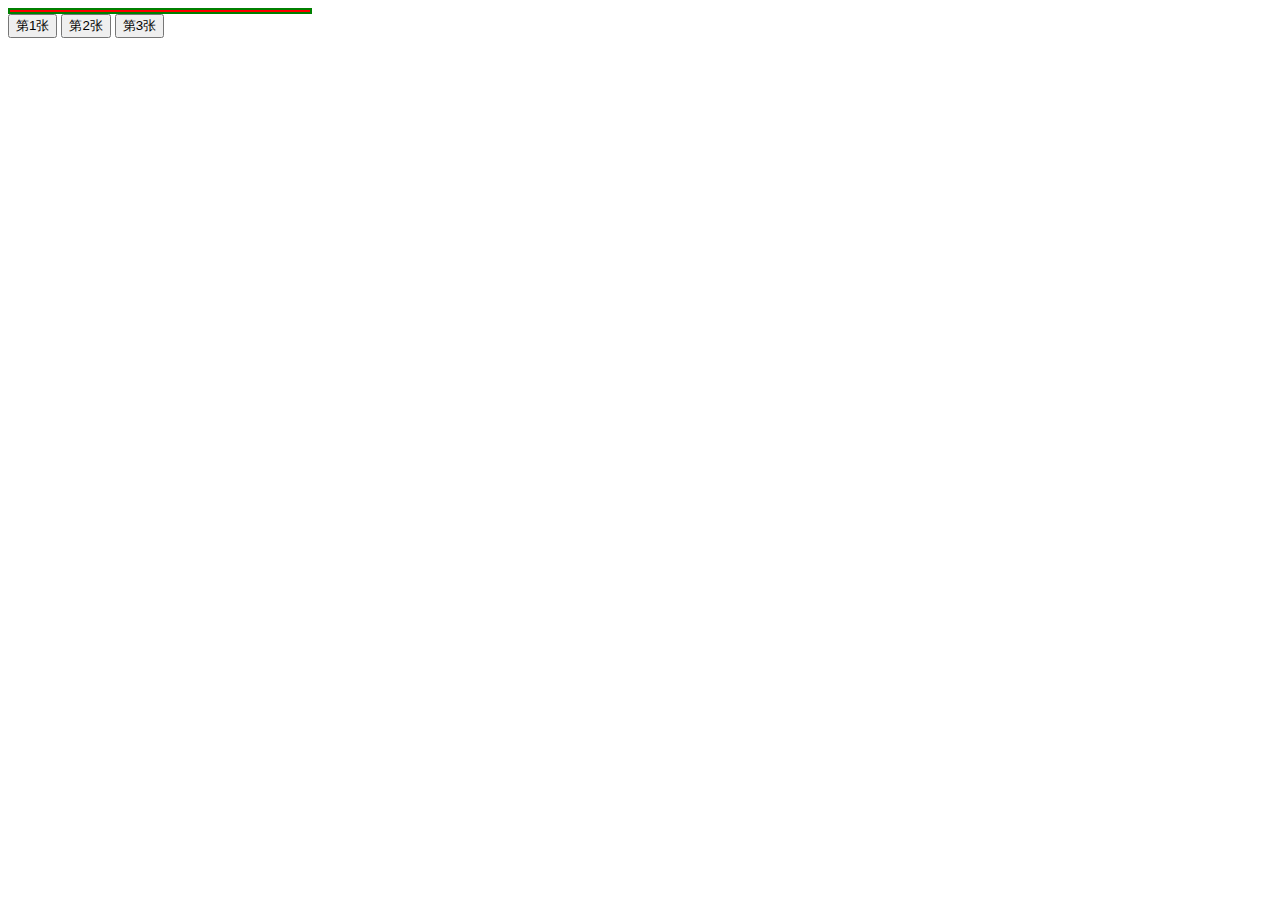
==== carousel-demo/index.html @ 91165f9e "初稿" ====
<!DOCTYPE html>
<html lang="en">

<head>
    <meta charset="UTF-8">
    <meta name="viewport" content="width=device-width, initial-scale=1.0">
    <link rel="stylesheet" href="./css/style.css">
    <script src="https://cdnjs.cloudflare.com/ajax/libs/jquery/3.7.1/jquery.min.js"></script>
    <script>
        window.$ = jQuery
        $(p1).on('click', function () {
            $(images).css({
                transform: 'translateX(0)'
            })
        })
        $(p2).on('click', function () {
            $(images).css({
                transform: 'translateX(-300px)'
            })
        })
        $(p3).on('click', function () {
            $(images).css({
                transform: 'translateX(-600px)'
            })
        })
    </script>
    <title>Document</title>
</head>

<body>
    <div class="window">
        <div class="images" id="images">
            <img src="https://c.wallhere.com/photos/d9/01/digital_art_illustration_artwork_animation_field_outdoors_nature_landscape-2304566.jpg!s2"
                width=300p alt="">
            <img src="https://c.wallhere.com/photos/e1/94/Kokuriko_zaka_kara_animated_movies_anime_animation_film_stills_Studio_Ghibli_Moon_trees-2240044.jpg!s2"
                width=300p alt="">
            <img src="https://c.wallhere.com/photos/a8/63/Cars_movie_movies_animated_movies_animation_film_stills_Disney_Pixar_Pixar_Animation_Studios_CGI-2244958.jpg!s2"
                width=300p alt="">
        </div>
    </div>
    <button id="p1">第1张</button>
    <button id="p2">第2张</button>
    <button id="p3">第3张</button>
</body>

</html>
---- carousel-demo/css/style.css ----
.images{
    display: flex;
    align-items: flex-start;
    border: 1px solid red;
}
.images > img{
}
.window{
    border: 2px solid green;
    width: 300px;
    overflow: hidden;
}
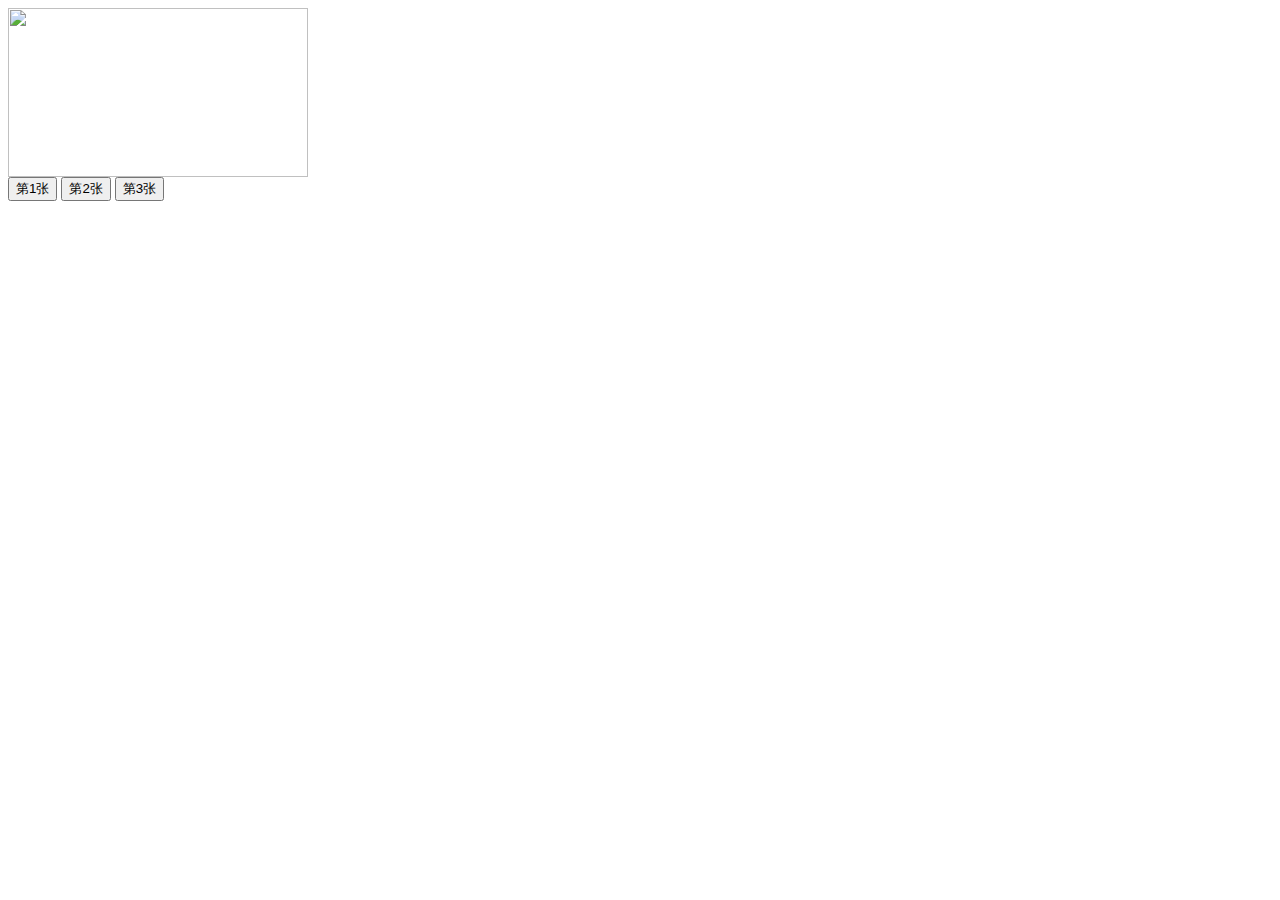
==== commit 70c80774: "手动轮播" ====
--- a/carousel-demo/index.html
+++ b/carousel-demo/index.html
@@ -6,13 +6,30 @@
     <meta name="viewport" content="width=device-width, initial-scale=1.0">
     <link rel="stylesheet" href="./css/style.css">
     <script src="https://cdnjs.cloudflare.com/ajax/libs/jquery/3.7.1/jquery.min.js"></script>
+    <title>Document</title>
+</head>
+
+<body>
+    <div class="window">
+        <div class="images" id="images">
+            <img src="https://c.wallhere.com/photos/d9/01/digital_art_illustration_artwork_animation_field_outdoors_nature_landscape-2304566.jpg!s2"
+                width=300 height=169 alt="">
+            <img src="https://c.wallhere.com/photos/e1/94/Kokuriko_zaka_kara_animated_movies_anime_animation_film_stills_Studio_Ghibli_Moon_trees-2240044.jpg!s2"
+                width=300 height=169 alt="">
+            <img src="https://c.wallhere.com/photos/a8/63/Cars_movie_movies_animated_movies_animation_film_stills_Disney_Pixar_Pixar_Animation_Studios_CGI-2244958.jpg!s2"
+                width=300 height=169 alt="">
+        </div>
+    </div>
+    <button id="p1">第1张</button>
+    <button id="p2">第2张</button>
+    <button id="p3">第3张</button>
     <script>
         window.$ = jQuery
-        $(p1).on('click', function () {
+        $(p1).on('click', function (x) {   //x里面有关于这个事件的所有信息
             $(images).css({
                 transform: 'translateX(0)'
             })
-        })
+        }) //封装p1得到一个新对象，该对象提供API：on，on接受事件名(click)，事件被触发后要执行的函数function(){}两个参数
         $(p2).on('click', function () {
             $(images).css({
                 transform: 'translateX(-300px)'
@@ -23,24 +40,8 @@
                 transform: 'translateX(-600px)'
             })
         })
+
     </script>
-    <title>Document</title>
-</head>
-
-<body>
-    <div class="window">
-        <div class="images" id="images">
-            <img src="https://c.wallhere.com/photos/d9/01/digital_art_illustration_artwork_animation_field_outdoors_nature_landscape-2304566.jpg!s2"
-                width=300p alt="">
-            <img src="https://c.wallhere.com/photos/e1/94/Kokuriko_zaka_kara_animated_movies_anime_animation_film_stills_Studio_Ghibli_Moon_trees-2240044.jpg!s2"
-                width=300p alt="">
-            <img src="https://c.wallhere.com/photos/a8/63/Cars_movie_movies_animated_movies_animation_film_stills_Disney_Pixar_Pixar_Animation_Studios_CGI-2244958.jpg!s2"
-                width=300p alt="">
-        </div>
-    </div>
-    <button id="p1">第1张</button>
-    <button id="p2">第2张</button>
-    <button id="p3">第3张</button>
 </body>
 
 </html>--- a/carousel-demo/css/style.css
+++ b/carousel-demo/css/style.css
@@ -1,12 +1,12 @@
 .images{
     display: flex;
     align-items: flex-start;
-    border: 1px solid red;
+    transition: transform 0.5s;
 }
 .images > img{
+
 }
 .window{
-    border: 2px solid green;
     width: 300px;
     overflow: hidden;
 }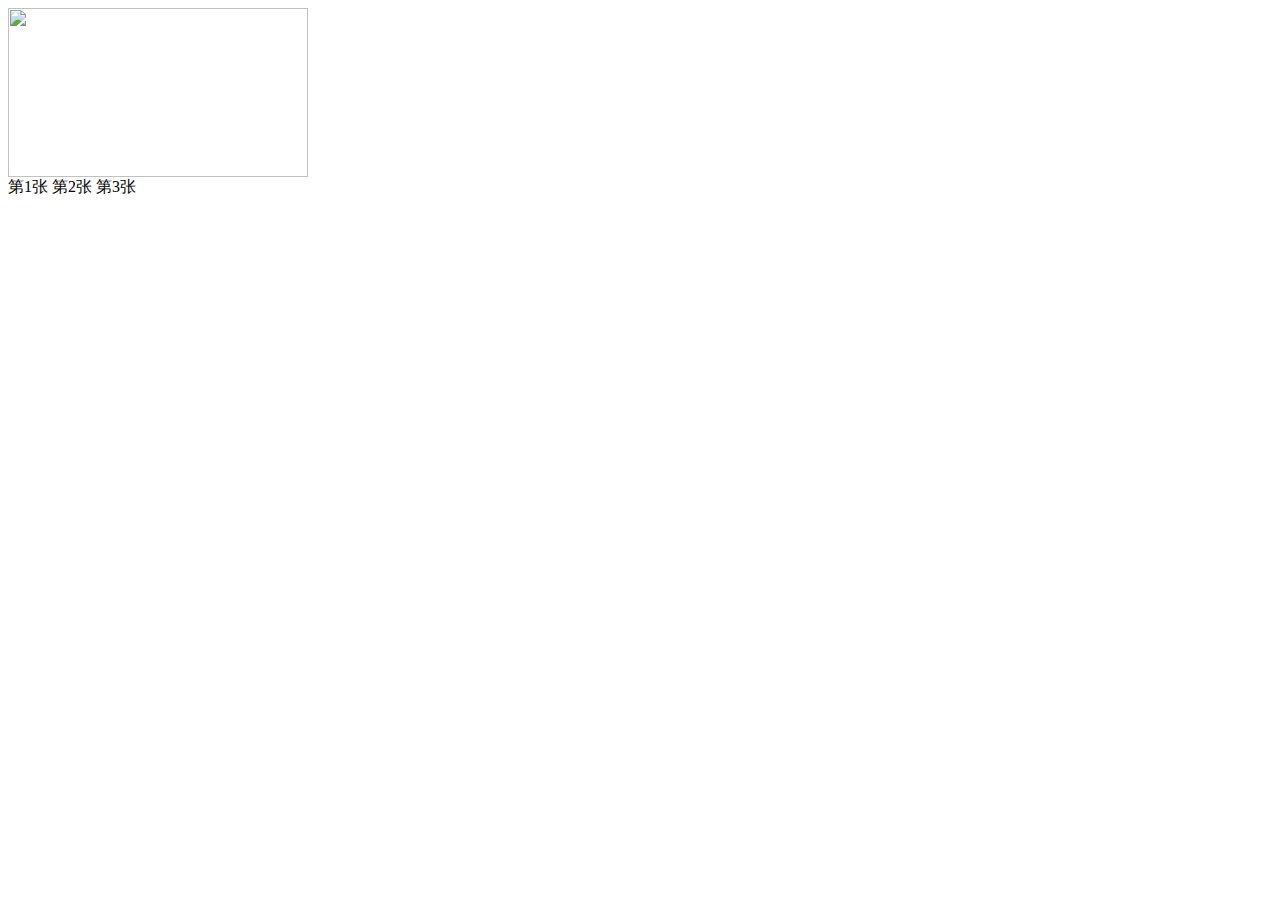
==== commit 7960a2c3: "自动轮播" ====
--- a/carousel-demo/index.html
+++ b/carousel-demo/index.html
@@ -20,27 +20,33 @@
                 width=300 height=169 alt="">
         </div>
     </div>
-    <button id="p1">第1张</button>
-    <button id="p2">第2张</button>
-    <button id="p3">第3张</button>
+    <span id="buttons">
+        <span>第1张</span>
+        <span>第2张</span>
+        <span>第3张</span>
+    </span>
     <script>
         window.$ = jQuery
-        $(p1).on('click', function (x) {   //x里面有关于这个事件的所有信息
-            $(images).css({
-                transform: 'translateX(0)'
+        var allButtons = $('#buttons > span')  //allButtons是DOM对象
+
+        for (let i = 0; i < allButtons.length; i++) {
+            $(allButtons[i]).on('click', function (x) {
+                //console.log(x.currentTarget)    获取到的不是用户点击的按钮，而是监听的按钮
+                var index = $(x.currentTarget).index() //获取$(x.currentTarget)在父节点中的位置并返回
+                var n = index * -300
+                $('#images').css({
+                    transform: 'translate(' + n + 'px)'
+                })
             })
-        }) //封装p1得到一个新对象，该对象提供API：on，on接受事件名(click)，事件被触发后要执行的函数function(){}两个参数
-        $(p2).on('click', function () {
-            $(images).css({
-                transform: 'translateX(-300px)'
-            })
-        })
-        $(p3).on('click', function () {
-            $(images).css({
-                transform: 'translateX(-600px)'
-            })
-        })
+        }
+        //自动轮播
+        var n = 0
+        allButtons.eq(n % 3).trigger('click')  //eq自动将DOM对象封装成jQuery对象
 
+        setInterval(() => {
+            n += 1
+            allButtons.eq(n % 3).trigger('click')
+        }, 1000);
     </script>
 </body>
 
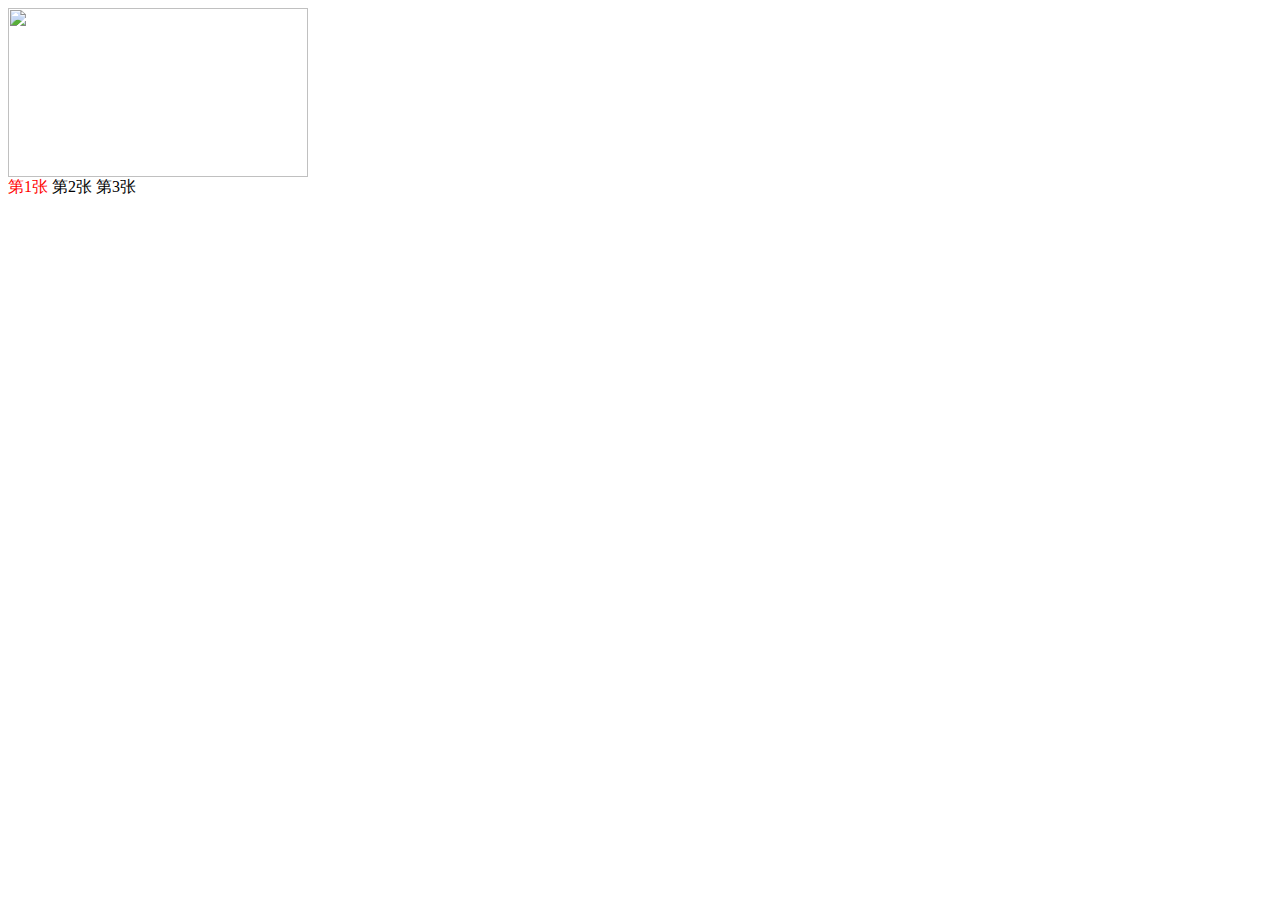
==== commit 5c598b41: "简化代码" ====
--- a/carousel-demo/index.html
+++ b/carousel-demo/index.html
@@ -33,20 +33,46 @@
             $(allButtons[i]).on('click', function (x) {
                 //console.log(x.currentTarget)    获取到的不是用户点击的按钮，而是监听的按钮
                 var index = $(x.currentTarget).index() //获取$(x.currentTarget)在父节点中的位置并返回
-                var n = index * -300
+                var p = index * -300
                 $('#images').css({
-                    transform: 'translate(' + n + 'px)'
+                    transform: 'translate(' + p + 'px)'
                 })
+                n = index
+                activeButton(allButtons.eq(n))
             })
         }
         //自动轮播
         var n = 0
-        allButtons.eq(n % 3).trigger('click')  //eq自动将DOM对象封装成jQuery对象
+        var size = allButtons.length
+        playSlide(n % size)   //eq自动将DOM对象封装成jQuery对象
 
-        setInterval(() => {
-            n += 1
-            allButtons.eq(n % 3).trigger('click')
-        }, 1000);
+
+        var timerId = setTimer()
+        function setTimer() {
+            return setInterval(() => {
+                n += 1
+                playSlide(n % size)    //播放第几张图片
+            }, 3000)
+        }
+
+        function playSlide(index) {
+            allButtons.eq(index).trigger('click')
+        }
+
+        function activeButton($button) {
+            $button
+                .addClass('red')
+                .siblings('.red').removeClass('red')
+        }
+
+        //关掉自动轮播
+        $('.window').on('mouseenter', function () {
+            window.clearInterval(timerId)
+        })
+        //再次轮播
+        $('.window').on('mouseleave', function () {
+            timerId = setTimer()
+        })
     </script>
 </body>
 
--- a/carousel-demo/css/style.css
+++ b/carousel-demo/css/style.css
@@ -9,4 +9,7 @@
 .window{
     width: 300px;
     overflow: hidden;
+}
+.red{
+    color: red;
 }